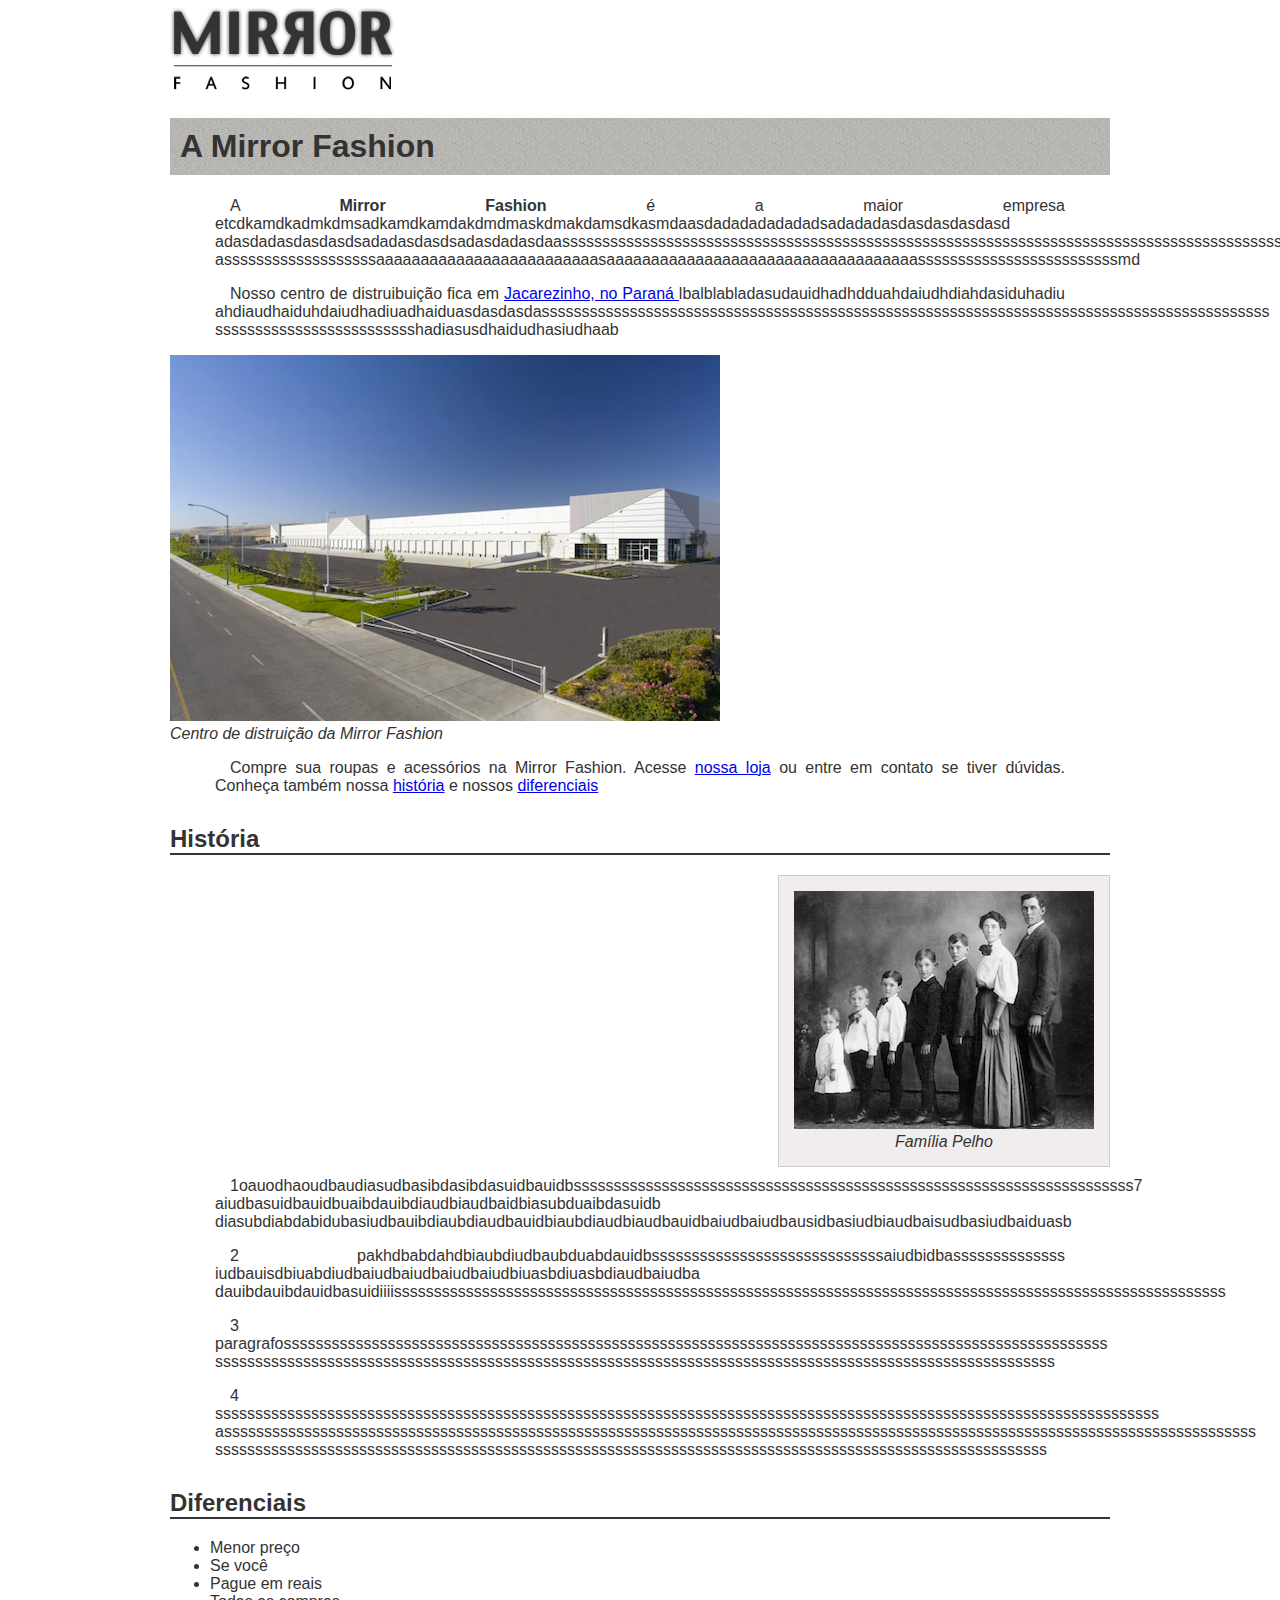
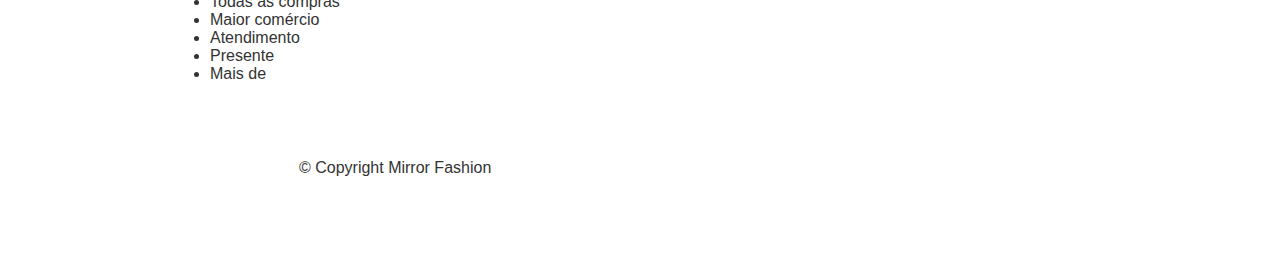
==== html01/about.html @ 78c12412 "commit teste" ====
<!DOCTYPE html>
<html>
    <head>
        <meta charset="utf-8">
        <title>Sobre a Mirror Fashion</title>
        <link rel="preconnect" href="https://fonts.googleapis.com">
    <link rel="preconnect" href="https://fonts.gstatic.com" crossorigin>
    <link 
     href="https://fonts.googleapis.com/css2?family=Roboto:ital,wght@0,100;0,300;0,400;0,500;0,700;0,900;1,100;1,300;1,400;1,500;1,700;1,900&display=swap" 
     rel="stylesheet">
        <link rel="stylesheet" href="../css/about.css" />
    </head>

    <body>
        <img src="/img/img/logo.png" alt="Logo da Mirror Fashion">
        <h1 id="h1background">A Mirror Fashion</h1>

        <div>
            <p>A <strong>Mirror Fashion</strong> é a maior empresa etcdkamdkadmkdmsadkamdkamdakdmdmaskdmakdamsdkasmdaasdadadadadadadsadadadasdasdasdasdasd
                adasdadasdasdasdsadadasdasdsadasdadasdaasssssssssssssssssssssssssssssssssssssssssssssssssssssssssssssssssssssssssssssssssssssssssssssssss
                asssssssssssssssssssaaaaaaaaaaaaaaaaaaaaaaaaasaaaaaaaaaaaaaaaaaaaaaaaaaaaaaaaaaaasssssssssssssssssssssssssmd
            </p>
            <p>Nosso centro de distruibuição fica em <a href="http://google.com">Jacarezinho, no Paraná </a>lbalblabladasudauidhadhdduahdaiudhdiahdasiduhadiu
                ahdiaudhaiduhdaiudhadiuadhaiduasdasdasdasssssssssssssssssssssssssssssssssssssssssssssssssssssssssssssssssssssssssssssssssssssssssss
                ssssssssssssssssssssssssshadiasusdhaidudhasiudhaab
            </p>
        </div>

        <figure">
            <img id="distribuicao" src="/img/img/centro-distribuicao.png" alt="Foto do centro de distruição da Mirror Fashion">
            <figcaption>Centro de distruição da Mirror Fashion</figcaption>
        </figure>

        <div>
            <p>Compre sua roupas e acessórios na Mirror Fashion. Acesse <a href="http://google.com">nossa loja</a> 
                ou entre em contato se tiver dúvidas. Conheça também nossa <a href="http://google.com">história</a> 
                e nossos <a href="http://google.com">diferenciais</a>
            </p>
        </div>

        <h2>História</h2>

        <figure id="family">
            <img src="/img/img/familia-pelho.jpg" alt="Foto da família pelho">
            <figcaption>Família Pelho</figcaption>
        </figure>

        <div>
            <p>1oauodhaoudbaudiasudbasibdasibdasuidbauidbssssssssssssssssssssssssssssssssssssssssssssssssssssssssssssssssssssss7
                aiudbasuidbauidbuaibdauibdiaudbiaudbaidbiasubduaibdasuidb
                diasubdiabdabidubasiudbauibdiaubdiaudbauidbiaubdiaudbiaudbauidbaiudbaiudbausidbasiudbiaudbaisudbasiudbaiduasb
            </p>
            <p>2 pakhdbabdahdbiaubdiudbaubduabdauidbsssssssssssssssssssssssssssssaiudbidbassssssssssssss
                    iudbauisdbiuabdiudbaiudbaiudbaiudbaiudbiuasbdiuasbdiaudbaiudba
                dauibdauibdauidbasuidiiiissssssssssssssssssssssssssssssssssssssssssssssssssssssssssssssssssssssssssssssssssssssssssssssssssssssss
            </p>
            <p>3 paragrafosssssssssssssssssssssssssssssssssssssssssssssssssssssssssssssssssssssssssssssssssssssssssssssssssssssss
                sssssssssssssssssssssssssssssssssssssssssssssssssssssssssssssssssssssssssssssssssssssssssssssssssssssssss
            </p>
            <p>4 ssssssssssssssssssssssssssssssssssssssssssssssssssssssssssssssssssssssssssssssssssssssssssssssssssssssssssssssssssssss
                asssssssssssssssssssssssssssssssssssssssssssssssssssssssssssssssssssssssssssssssssssssssssssssssssssssssssssssssssssssssssssssssss
                ssssssssssssssssssssssssssssssssssssssssssssssssssssssssssssssssssssssssssssssssssssssssssssssssssssssss
            </p>
        </div>

        <h2>Diferenciais</h2>
        <ul>
            <li>Menor preço</li>
            <li>Se você</li>
            <li>Pague em reais</li>
            <li>Todas as compras</li>
            <li>Maior comércio</li>
            <li>Atendimento</li>
            <li>Presente</li>
            <li>Mais de </li>
        </ul>
        <footer>
            <img src="/img/img/logo-rodape.png" alt="Logo da Mirror Fashion">
            <p id="rodape"> &copy Copyright Mirror Fashion</p>
        </footer>
    </body>
</html>
---- css/about.css ----
body {
    font-family: 'Lucida Sans Unicode', 'Lucida Grande', sans-serif;
    color: #333333;
    margin-left: auto;
    margin-right: auto;
    width: 940px;
}

p {
    text-indent: 15px;
    text-align: justify;
    padding: 0 45px;
}

#h1background {
    background-image: url(../img/img/sobre-background.jpg);
    padding: 10px;
}

figure {
    border: 1px solid #cccccc;
    background-color: #f2eded;
    padding: 15px;
    margin: 30px;
    text-align: center;
}

#distribuicao {
    width: 550px;
    margin-left: auto;
    margin-right: auto;
}

figcaption {
    font-style: italic;
}

h2 {
    margin-top: 30px;
    border-bottom: 2px solid #333333;
}

#family {
    border: 1px solid #ccc;
    background-color: #f2eded;
    text-align: center;
    margin: 0 0 10px 10px;
    float: right;
}

footer {
    margin: 30px 0;
    padding: 30px 0;
}

footer img {
    float: left;
    margin-right: 20px;
    vertical-align: middle;
    width: 94px;
}
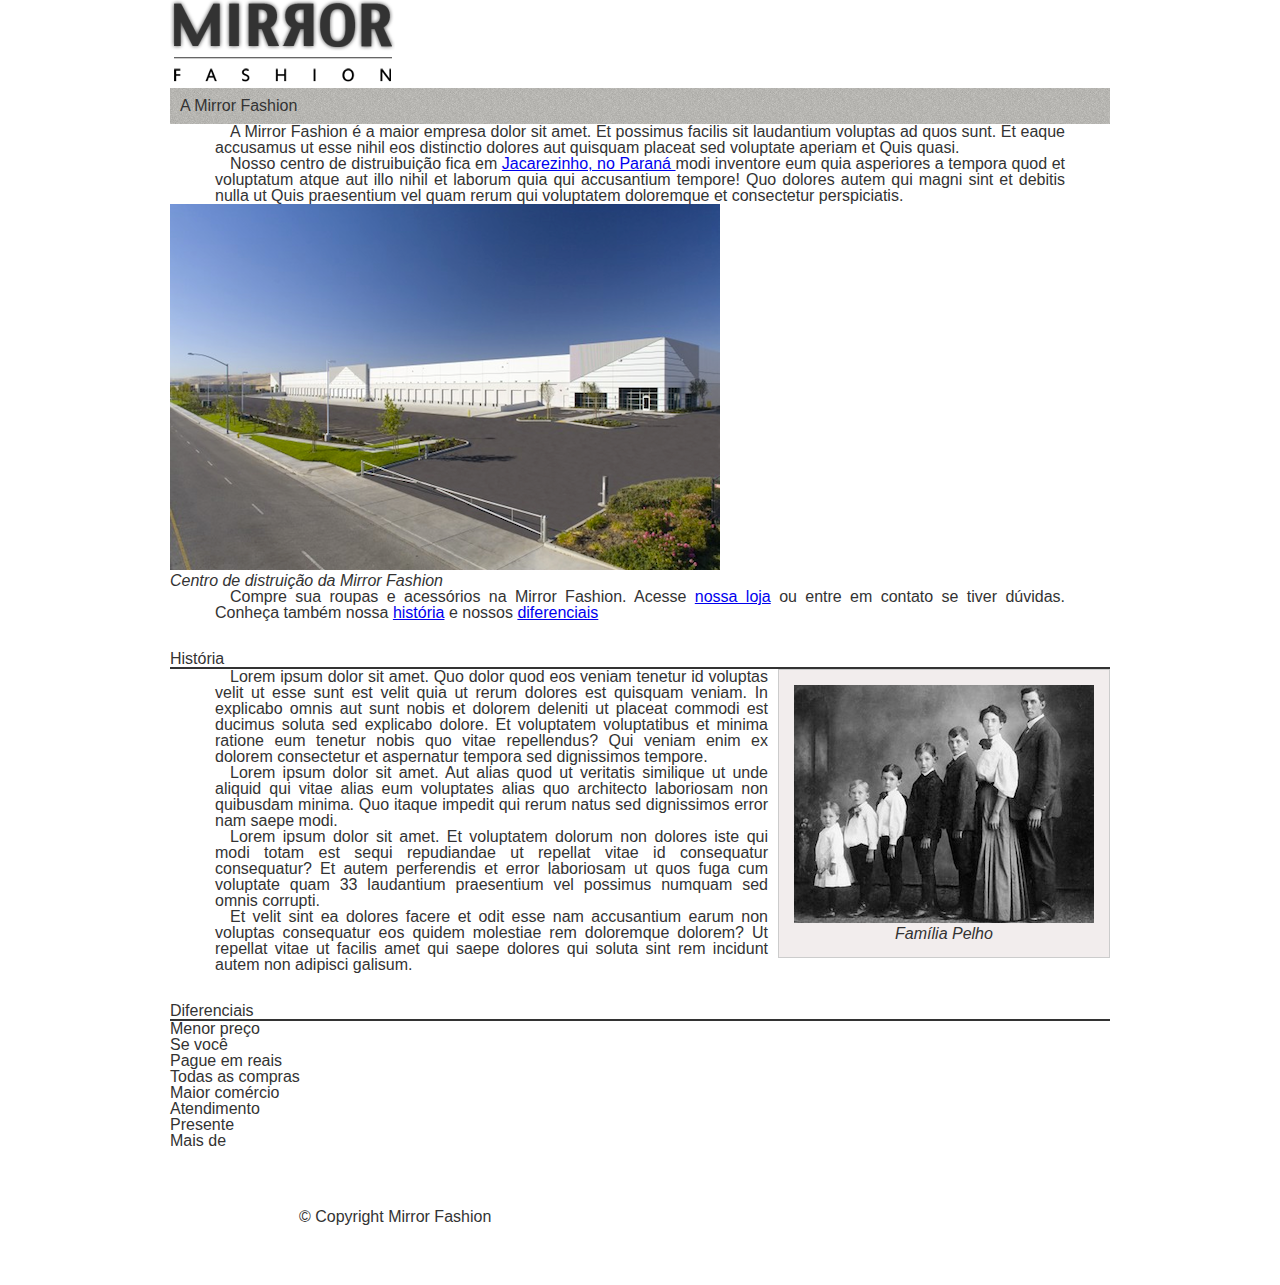
==== commit 1d5554c2: "att" ====
--- a/html01/about.html
+++ b/html01/about.html
@@ -4,11 +4,12 @@
         <meta charset="utf-8">
         <title>Sobre a Mirror Fashion</title>
         <link rel="preconnect" href="https://fonts.googleapis.com">
-    <link rel="preconnect" href="https://fonts.gstatic.com" crossorigin>
-    <link 
-     href="https://fonts.googleapis.com/css2?family=Roboto:ital,wght@0,100;0,300;0,400;0,500;0,700;0,900;1,100;1,300;1,400;1,500;1,700;1,900&display=swap" 
-     rel="stylesheet">
-        <link rel="stylesheet" href="../css/about.css" />
+        <link rel="preconnect" href="https://fonts.gstatic.com" crossorigin>
+        <link 
+        href="https://fonts.googleapis.com/css2?family=Roboto:ital,wght@0,100;0,300;0,400;0,500;0,700;0,900;1,100;1,300;1,400;1,500;1,700;1,900&display=swap" 
+        rel="stylesheet">
+        <link rel="stylesheet" href="../css/reset.css">
+        <link rel="stylesheet" href="../css/about.css">
     </head>
 
     <body>
@@ -16,13 +17,11 @@
         <h1 id="h1background">A Mirror Fashion</h1>
 
         <div>
-            <p>A <strong>Mirror Fashion</strong> é a maior empresa etcdkamdkadmkdmsadkamdkamdakdmdmaskdmakdamsdkasmdaasdadadadadadadsadadadasdasdasdasdasd
-                adasdadasdasdasdsadadasdasdsadasdadasdaasssssssssssssssssssssssssssssssssssssssssssssssssssssssssssssssssssssssssssssssssssssssssssssssss
-                asssssssssssssssssssaaaaaaaaaaaaaaaaaaaaaaaaasaaaaaaaaaaaaaaaaaaaaaaaaaaaaaaaaaaasssssssssssssssssssssssssmd
+            <p>A <strong>Mirror Fashion</strong> é a maior empresa  dolor sit amet. Et possimus facilis sit laudantium voluptas ad quos sunt. 
+                Et eaque accusamus ut esse nihil eos distinctio dolores aut quisquam placeat sed voluptate aperiam et Quis quasi.
             </p>
-            <p>Nosso centro de distruibuição fica em <a href="http://google.com">Jacarezinho, no Paraná </a>lbalblabladasudauidhadhdduahdaiudhdiahdasiduhadiu
-                ahdiaudhaiduhdaiudhadiuadhaiduasdasdasdasssssssssssssssssssssssssssssssssssssssssssssssssssssssssssssssssssssssssssssssssssssssssss
-                ssssssssssssssssssssssssshadiasusdhaidudhasiudhaab
+            <p>Nosso centro de distruibuição fica em <a href="http://google.com">Jacarezinho, no Paraná </a>modi inventore eum quia asperiores a tempora quod et voluptatum atque aut illo nihil et laborum quia qui accusantium tempore! 
+                Quo dolores autem qui magni sint et debitis nulla ut Quis praesentium vel quam rerum qui voluptatem doloremque et consectetur perspiciatis.
             </p>
         </div>
 
@@ -46,21 +45,18 @@
         </figure>
 
         <div>
-            <p>1oauodhaoudbaudiasudbasibdasibdasuidbauidbssssssssssssssssssssssssssssssssssssssssssssssssssssssssssssssssssssss7
-                aiudbasuidbauidbuaibdauibdiaudbiaudbaidbiasubduaibdasuidb
-                diasubdiabdabidubasiudbauibdiaubdiaudbauidbiaubdiaudbiaudbauidbaiudbaiudbausidbasiudbiaudbaisudbasiudbaiduasb
+            <p>Lorem ipsum dolor sit amet. Quo dolor quod eos veniam tenetur id voluptas velit ut esse sunt est velit quia ut rerum dolores est quisquam veniam. 
+                In explicabo omnis aut sunt nobis et dolorem deleniti ut placeat commodi est ducimus soluta sed explicabo dolore. Et voluptatem voluptatibus et minima ratione eum tenetur nobis quo vitae repellendus? 
+                Qui veniam enim ex dolorem consectetur et aspernatur tempora sed dignissimos tempore.
             </p>
-            <p>2 pakhdbabdahdbiaubdiudbaubduabdauidbsssssssssssssssssssssssssssssaiudbidbassssssssssssss
-                    iudbauisdbiuabdiudbaiudbaiudbaiudbaiudbiuasbdiuasbdiaudbaiudba
-                dauibdauibdauidbasuidiiiissssssssssssssssssssssssssssssssssssssssssssssssssssssssssssssssssssssssssssssssssssssssssssssssssssssss
+            <p>Lorem ipsum dolor sit amet. Aut alias quod ut veritatis similique ut unde aliquid qui vitae alias eum voluptates alias quo architecto laboriosam non quibusdam minima. 
+                Quo itaque impedit qui rerum natus sed dignissimos error nam saepe modi.
             </p>
-            <p>3 paragrafosssssssssssssssssssssssssssssssssssssssssssssssssssssssssssssssssssssssssssssssssssssssssssssssssssssss
-                sssssssssssssssssssssssssssssssssssssssssssssssssssssssssssssssssssssssssssssssssssssssssssssssssssssssss
+            <p>Lorem ipsum dolor sit amet. Et voluptatem dolorum non dolores iste qui modi totam est sequi repudiandae ut repellat vitae id consequatur consequatur? 
+                Et autem perferendis et error laboriosam ut quos fuga cum voluptate quam 33 laudantium praesentium vel possimus numquam sed omnis corrupti.
             </p>
-            <p>4 ssssssssssssssssssssssssssssssssssssssssssssssssssssssssssssssssssssssssssssssssssssssssssssssssssssssssssssssssssssss
-                asssssssssssssssssssssssssssssssssssssssssssssssssssssssssssssssssssssssssssssssssssssssssssssssssssssssssssssssssssssssssssssssss
-                ssssssssssssssssssssssssssssssssssssssssssssssssssssssssssssssssssssssssssssssssssssssssssssssssssssssss
-            </p>
+            <p>Et velit sint ea dolores facere et odit esse nam accusantium earum non voluptas consequatur eos quidem molestiae rem doloremque dolorem? 
+                Ut repellat vitae ut facilis amet qui saepe dolores qui soluta sint rem incidunt autem non adipisci galisum.
         </div>
 
         <h2>Diferenciais</h2>
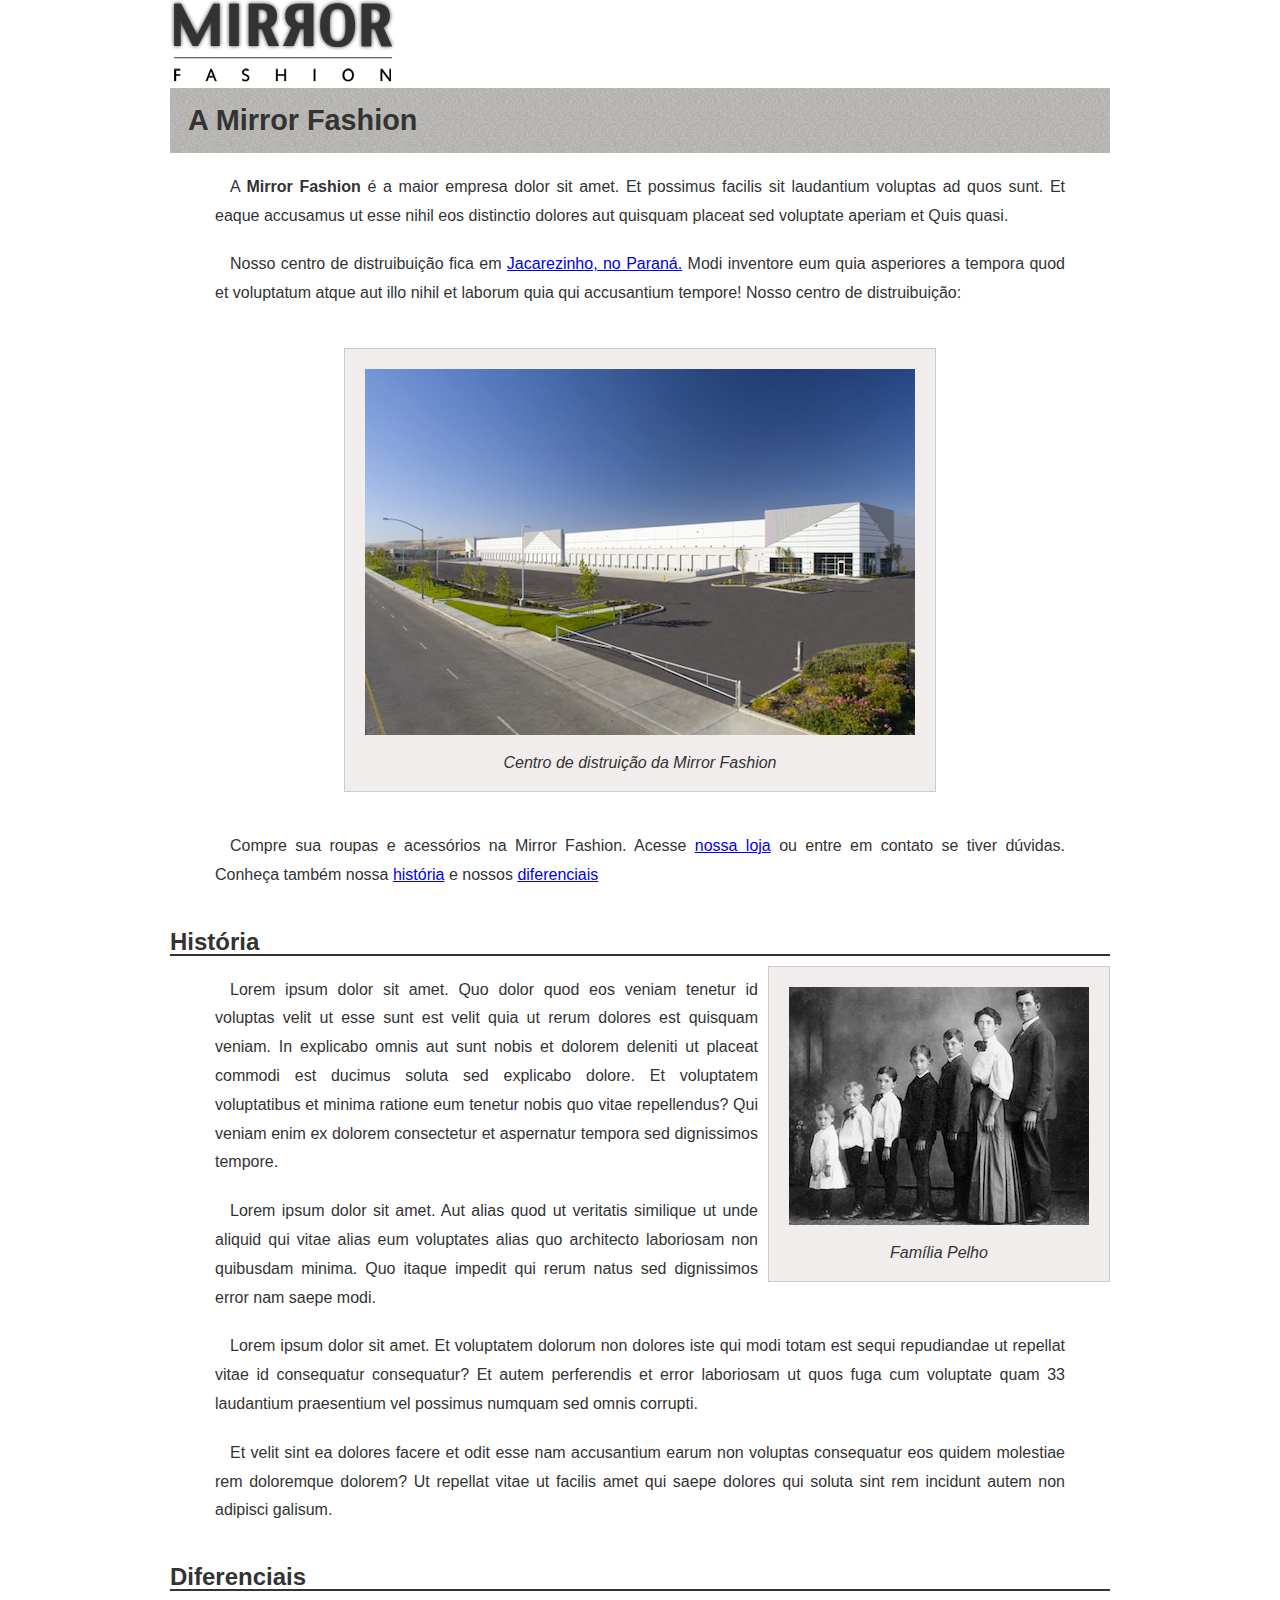
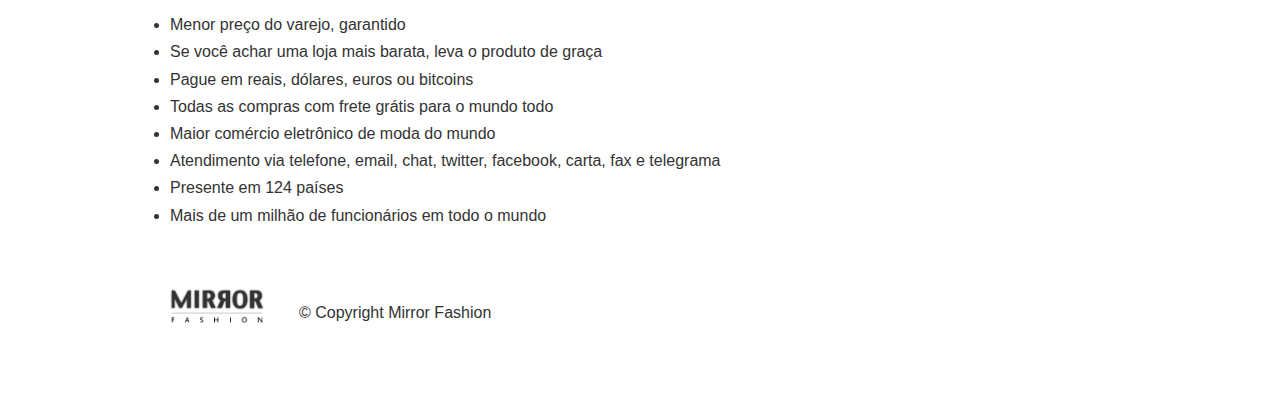
==== commit 03cf5705: "c" ====
--- a/html01/about.html
+++ b/html01/about.html
@@ -16,17 +16,17 @@
         <img src="/img/img/logo.png" alt="Logo da Mirror Fashion">
         <h1 id="h1background">A Mirror Fashion</h1>
 
-        <div>
+        <div class="content">
             <p>A <strong>Mirror Fashion</strong> é a maior empresa  dolor sit amet. Et possimus facilis sit laudantium voluptas ad quos sunt. 
                 Et eaque accusamus ut esse nihil eos distinctio dolores aut quisquam placeat sed voluptate aperiam et Quis quasi.
             </p>
-            <p>Nosso centro de distruibuição fica em <a href="http://google.com">Jacarezinho, no Paraná </a>modi inventore eum quia asperiores a tempora quod et voluptatum atque aut illo nihil et laborum quia qui accusantium tempore! 
-                Quo dolores autem qui magni sint et debitis nulla ut Quis praesentium vel quam rerum qui voluptatem doloremque et consectetur perspiciatis.
+            <p class="paragrafo2">Nosso centro de distruibuição fica em <a href="http://google.com">Jacarezinho, no Paraná.</a> Modi inventore eum quia asperiores a tempora quod et voluptatum atque aut illo nihil et laborum quia qui accusantium tempore! 
+                Nosso centro de distruibuição:
             </p>
         </div>
 
-        <figure">
-            <img id="distribuicao" src="/img/img/centro-distribuicao.png" alt="Foto do centro de distruição da Mirror Fashion">
+        <figure>
+            <img id="distribuicao" src="../img/img/centro-distribuicao.png" alt="Foto do centro de distruição da Mirror Fashion">
             <figcaption>Centro de distruição da Mirror Fashion</figcaption>
         </figure>
 
@@ -61,17 +61,17 @@
 
         <h2>Diferenciais</h2>
         <ul>
-            <li>Menor preço</li>
-            <li>Se você</li>
-            <li>Pague em reais</li>
-            <li>Todas as compras</li>
-            <li>Maior comércio</li>
-            <li>Atendimento</li>
-            <li>Presente</li>
-            <li>Mais de </li>
+            <li>Menor preço do varejo, garantido</li>
+            <li>Se você achar uma loja mais barata, leva o produto de graça</li>
+            <li>Pague em reais, dólares, euros ou bitcoins</li>
+            <li>Todas as compras com frete grátis para o mundo todo</li>
+            <li>Maior comércio eletrônico de moda do mundo</li>
+            <li>Atendimento via telefone, email, chat, twitter, facebook, carta, fax e telegrama</li>
+            <li>Presente em 124 países</li>
+            <li>Mais de um milhão de funcionários em todo o mundo</li>
         </ul>
         <footer>
-            <img src="/img/img/logo-rodape.png" alt="Logo da Mirror Fashion">
+            <img class="rodape-logo" src="../img/img/logo.png" alt="Logo da Mirror Fashion">
             <p id="rodape"> &copy Copyright Mirror Fashion</p>
         </footer>
     </body>
--- a/css/about.css
+++ b/css/about.css
@@ -9,34 +9,56 @@
 p {
     text-indent: 15px;
     text-align: justify;
-    padding: 0 45px;
+    padding: 10px 45px;
+    line-height: 1.8rem;
 }
 
 #h1background {
     background-image: url(../img/img/sobre-background.jpg);
-    padding: 10px;
+    padding: 18px;
+    font-size: 1.8rem;
+    font-weight: bold;
+    font-weight: 600;
+}
+
+strong {
+    font-weight: bold;
+}
+
+.content {
+    padding-top: 10px;
+    padding-bottom: 30px;
 }
 
 figure {
+    display: flex;
+    flex-direction: column;
+    align-items: center;
     border: 1px solid #cccccc;
     background-color: #f2eded;
-    padding: 15px;
-    margin: 30px;
+    padding: 20px 20px 20px 20px;
+    margin-right: auto;
+    margin-left: auto;
+    margin-bottom: 30px;
     text-align: center;
+    width: 550px;
 }
 
 #distribuicao {
-    width: 550px;
-    margin-left: auto;
-    margin-right: auto;
+    width: auto;
+    paddin
 }
 
 figcaption {
+    margin-top: 20px;
     font-style: italic;
 }
 
 h2 {
     margin-top: 30px;
+    margin-bottom: 10px;
+    font-size: 1.5rem;
+    font-weight: bold;
     border-bottom: 2px solid #333333;
 }
 
@@ -46,6 +68,16 @@
     text-align: center;
     margin: 0 0 10px 10px;
     float: right;
+    width: 300px;
+}
+
+ul {
+    list-style: inherit;
+    margin-top: 20px;
+}
+
+li {
+    line-height: 1.7rem;
 }
 
 footer {
@@ -53,7 +85,7 @@
     padding: 30px 0;
 }
 
-footer img {
+.rodape-logo {
     float: left;
     margin-right: 20px;
     vertical-align: middle;
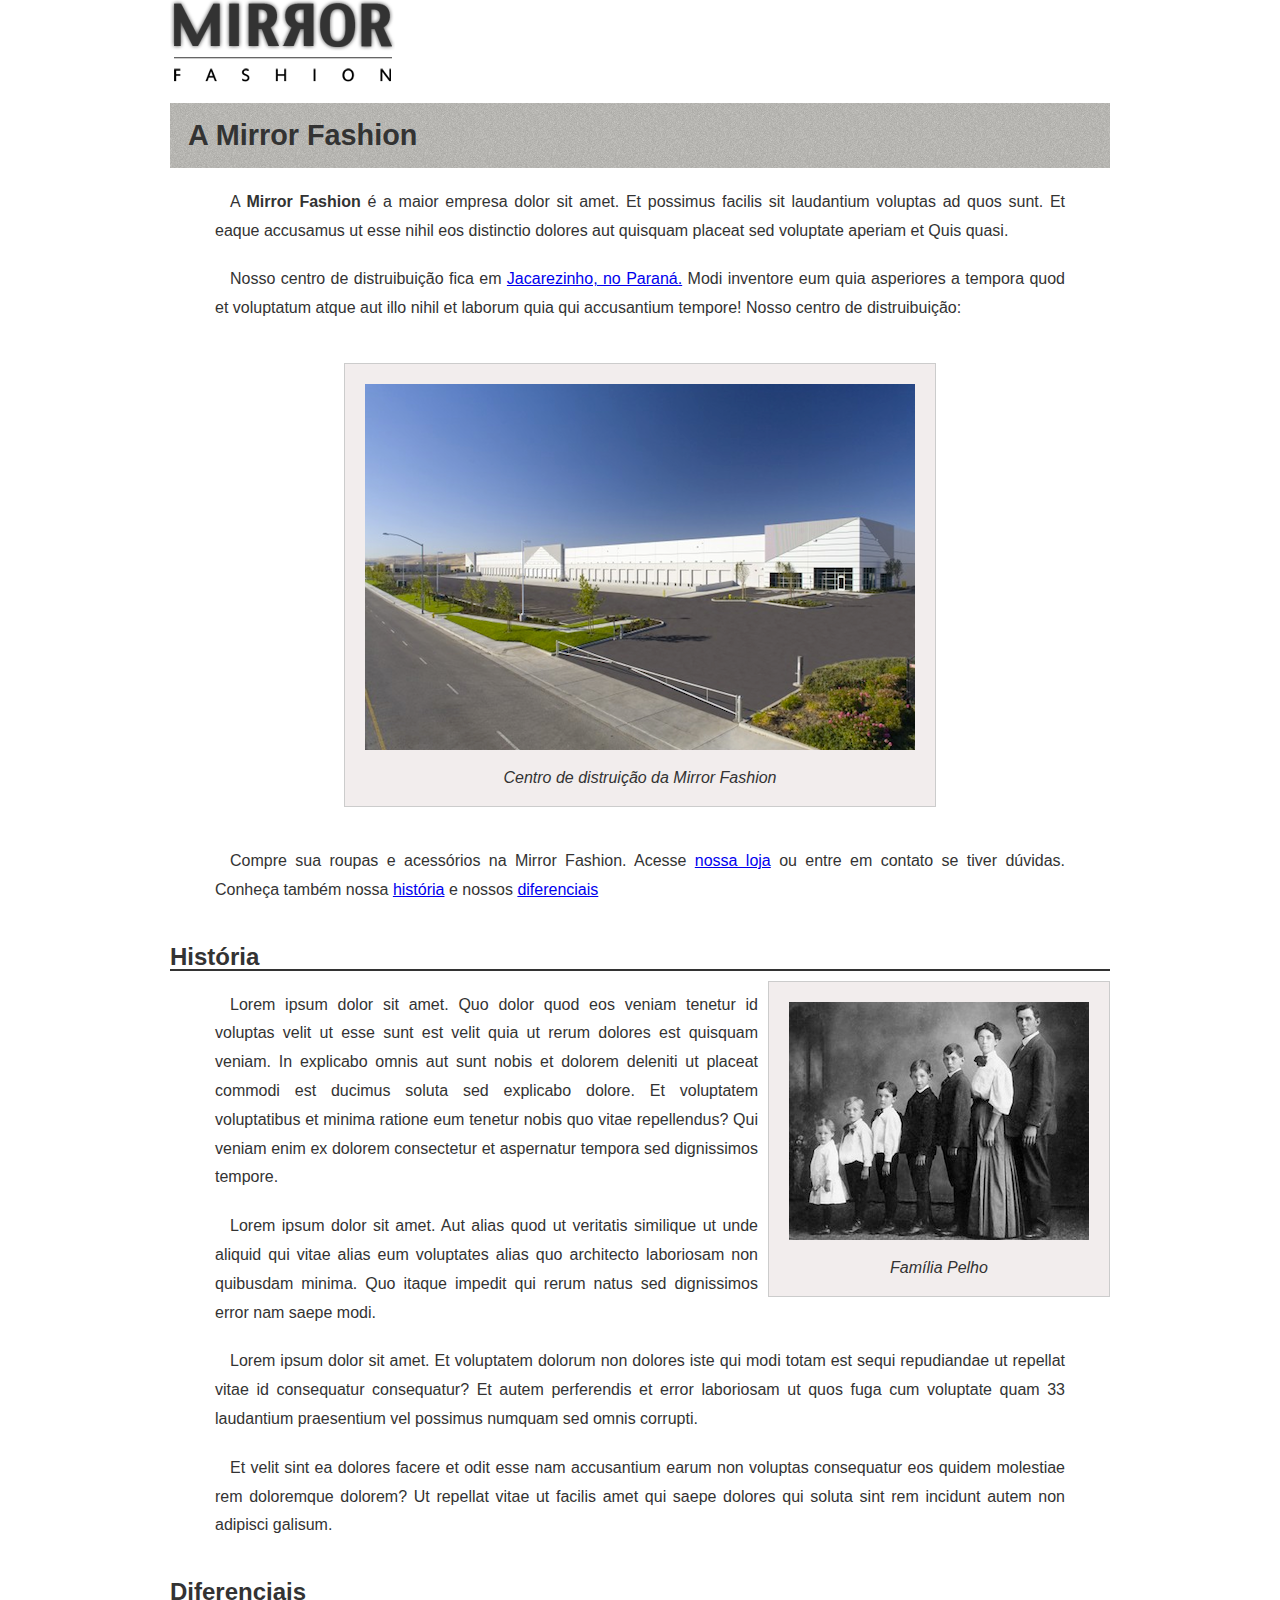
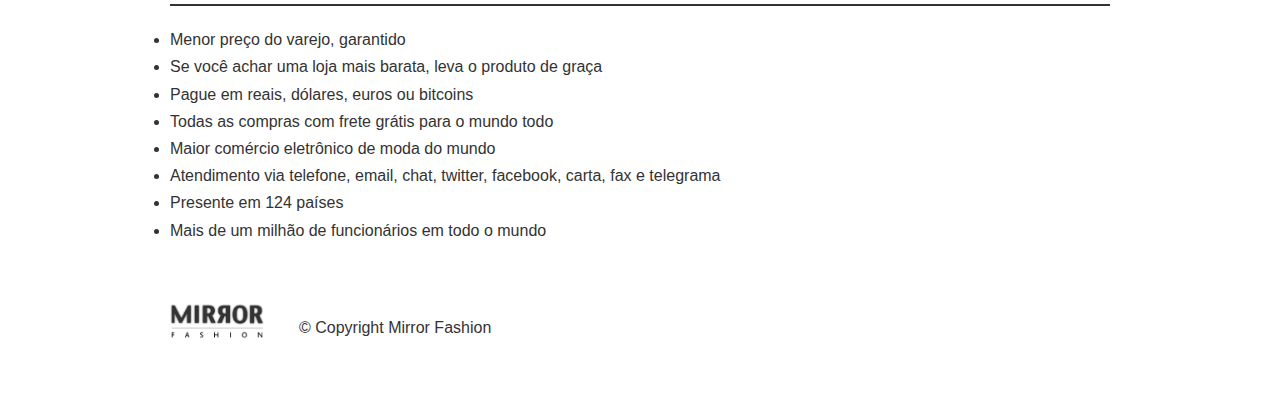
==== commit 2aa1837d: "commit" ====
--- a/html01/about.html
+++ b/html01/about.html
@@ -13,7 +13,7 @@
     </head>
 
     <body>
-        <img src="/img/img/logo.png" alt="Logo da Mirror Fashion">
+        <img class="logo-header" src="../img/img/logo.png" alt="Logo da Mirror Fashion">
         <h1 id="h1background">A Mirror Fashion</h1>
 
         <div class="content">
--- a/css/about.css
+++ b/css/about.css
@@ -4,6 +4,10 @@
     margin-left: auto;
     margin-right: auto;
     width: 940px;
+}
+
+.logo-header {
+    margin-bottom: 15px;
 }
 
 p {
@@ -50,8 +54,8 @@
 }
 
 figcaption {
+    font-style: italic;
     margin-top: 20px;
-    font-style: italic;
 }
 
 h2 {
